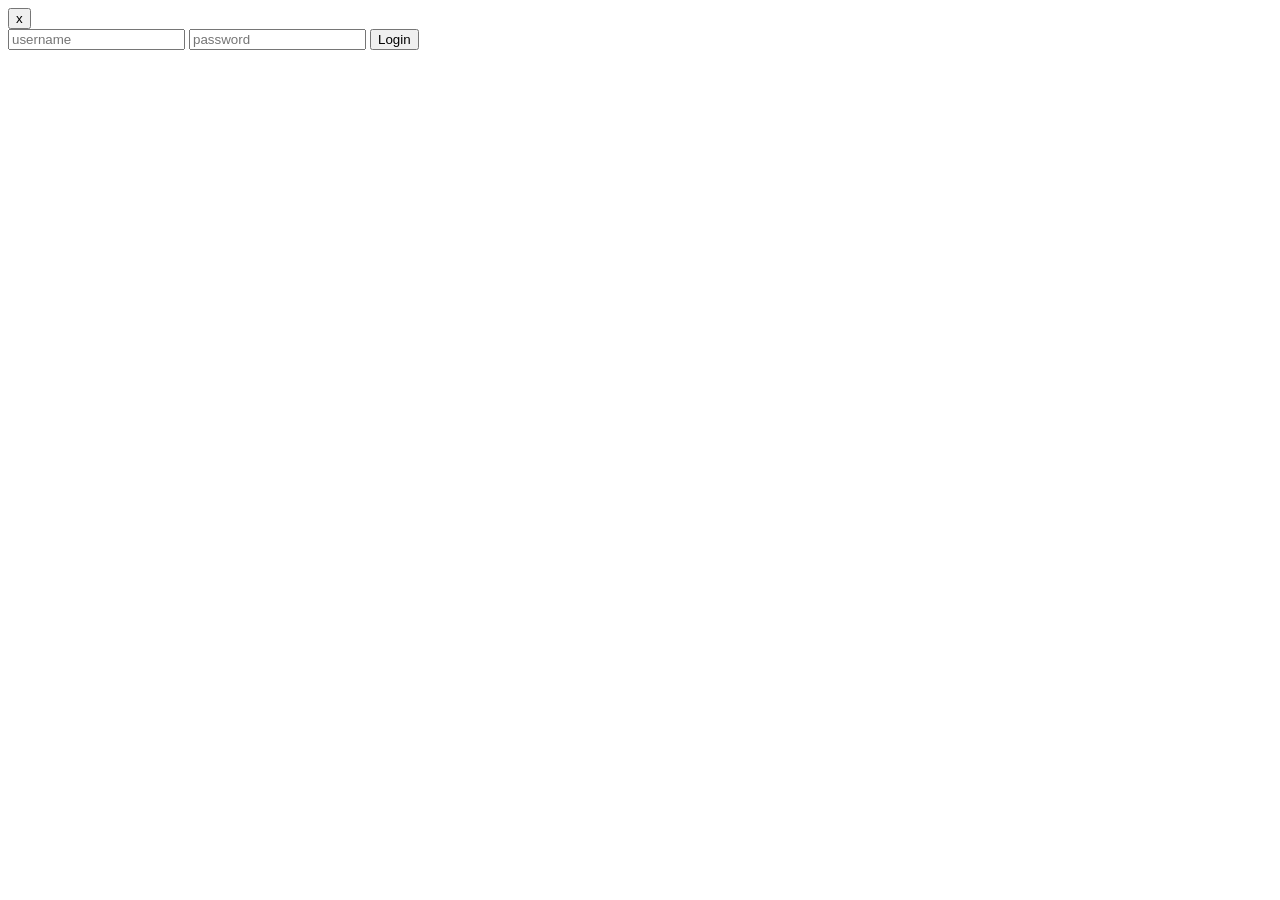
==== templates/login.html @ ae78a5d4 "feat(login-template): add login form" ====
<!DOCTYPE html>
<html lang="en">
<head>
    <meta charset="UTF-8">
    <meta name="viewport" content="width=device-width, initial-scale=1.0">
    <title>Login</title>
    <link rel="stylesheet" href="../static/login.css">
</head>
<body>
    <div id="login-modal-overlay-notif">
        <div class="login-modal-notif-box">
            <span id="login-notif-modal-text"></span>
            <button id="login-modal-notif-close-btn">x</button>
        </div>
    </div>

    <div class="login-form-box">
        <form id="login-form">
            <input id="login-username" placeholder="username">
            <input id="login-password" type="password" placeholder="password">            
            <button type="submit">Login</button>
        </form>
    </div>

    <script src="static/login.js"></script>
</body>
</html>
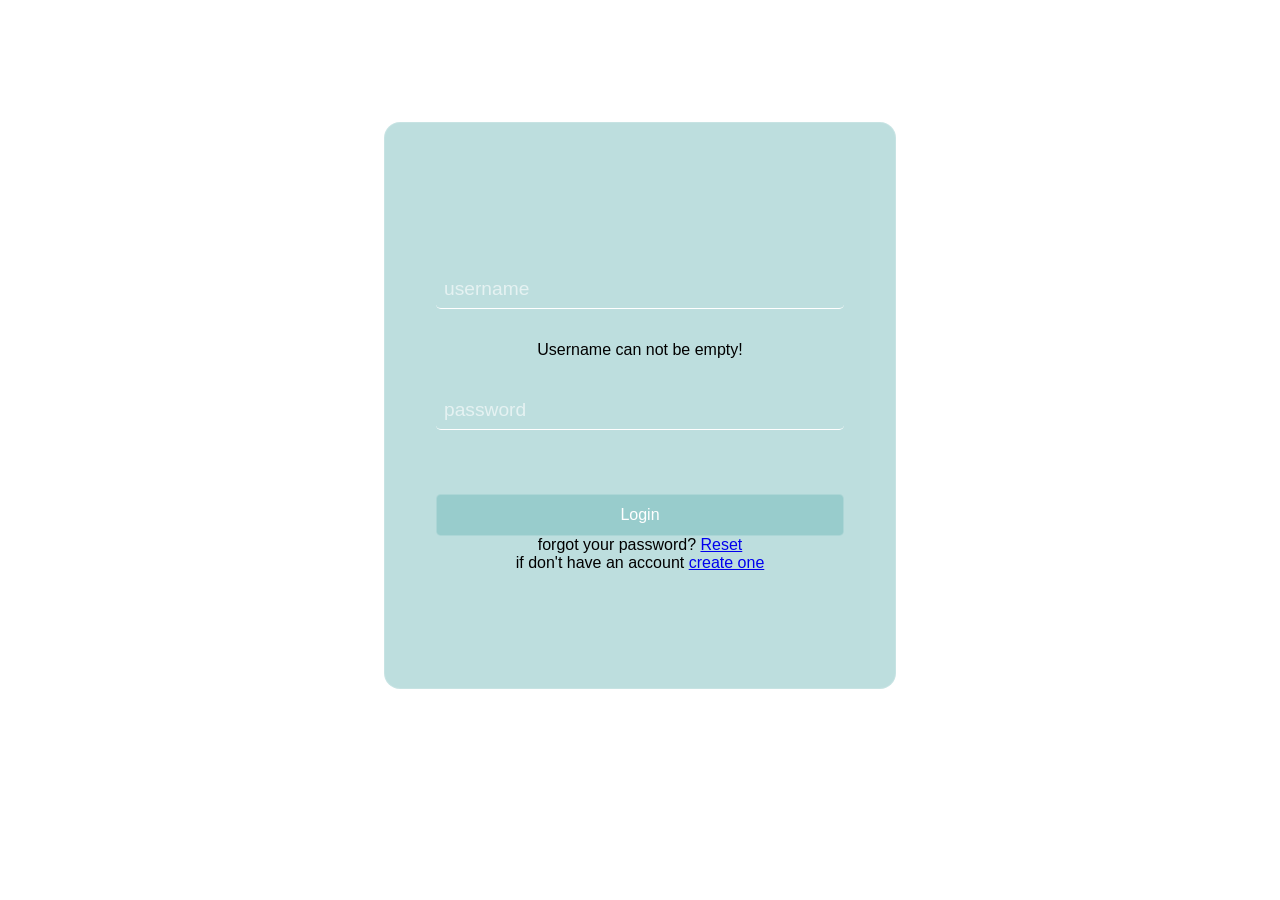
==== commit 6484b714: "fix(login-template): change reset password link" ====
--- a/templates/login.html
+++ b/templates/login.html
@@ -17,8 +17,12 @@
     <div class="login-form-box">
         <form id="login-form">
             <input id="login-username" placeholder="username">
+            <span id="login-empty-username">Username can not be empty!</span>
             <input id="login-password" type="password" placeholder="password">            
             <button type="submit">Login</button>
+
+            <span id="password-reset-text">forgot your password? <a id="reset-link" href="/forgot-password">Reset</a></span>
+            <span id="register-text">if don't have an account <a id="register-link" href="/register">create one</a></span>
         </form>
     </div>
 
--- a/static/login.css
+++ b/static/login.css
@@ -0,0 +1,117 @@
+@keyframes show_password_error {
+    from{
+        transform: translate(0, -20px);
+        filter: blur(5px) opacity(.5);
+    }
+    to{
+    }
+}
+
+*{
+    margin: 0;
+    padding: 0;
+    box-sizing: border-box;
+    font-family: sans-serif;
+    font-size: 1rem;
+}
+
+body{
+    background: url("../static/images/register-back-image.jpg");
+    background-position: center;
+    background-repeat: no-repeat;
+    background-size: cover;
+    backdrop-filter: blur(10px);
+    width: 100%;
+    height: 100vh;
+}
+.login-form-box{
+    width: 100%;
+    height: 90vh;
+    display: flex;
+    justify-content: center;
+    align-items: center;
+}
+
+#login-form{
+    background-color: rgba(0, 128, 128, 0.26);
+    height: 70%;
+    width: 40%;
+    display: flex;
+    justify-content: center;
+    align-items: center;
+    flex-direction: column;
+    border-radius: 1rem;
+    border: 1px solid rgba(255, 255, 255, 0.158);
+}
+
+#login-form input{
+    width: 80%;
+    padding: .5rem;
+    margin: 2rem;
+    border: none;
+    border-bottom: 1px solid white;
+    color: white;
+    font-size: 1.2rem;   
+    outline: none;
+    border-radius: .3rem;
+    background-color: transparent;
+}
+#login-form input::placeholder{
+    color: rgba(255, 255, 255, 0.6);
+}
+
+#login-form button{
+    width: 80%;
+    padding: .7rem;
+    background-color: rgba(0, 128, 128, 0.2);
+    border: 1px solid rgba(255, 255, 255, 0.2);
+    outline: none;
+    border-radius: .3rem;
+    color: white;
+    margin-top: 2rem;
+}
+
+#login-modal-overlay-notif{
+    display: none;
+    position: fixed;
+    top: 0;
+    left: 0;
+    width: 100%;
+    height: 100%;
+    background: rgba(0, 0, 0, 0.5);
+    backdrop-filter: blur(5px);
+}
+#login-modal-overlay-notif.show{
+    display: block;
+}
+
+div.login-modal-notif-box{
+    background-image: linear-gradient(to bottom right, rgba(0, 128, 128, 0.2), rgba(0, 128, 128, 0.4));
+    border: 1px solid rgba(255, 255, 255, 0.2);
+    border-radius: .7rem;
+    color: white;
+    width: 30%;
+    max-width: 400px;
+    min-width: 200px;
+    height: 10rem;
+    margin: 100px auto;
+    padding: 1rem;
+    animation: show_password_error .5s ease;
+    display: flex;
+    align-items: top;
+    justify-content: space-between;
+}
+
+div.login-modal-notif-box button{
+    background-color: rgba(255, 255, 255, 0.356);
+    width: 30px;
+    height: 30px;
+    border: none;
+    outline: none;
+    border-radius: 5px;
+    color: white;
+}
+
+div.login-modal-notif-box span{
+    width: 85%;
+}
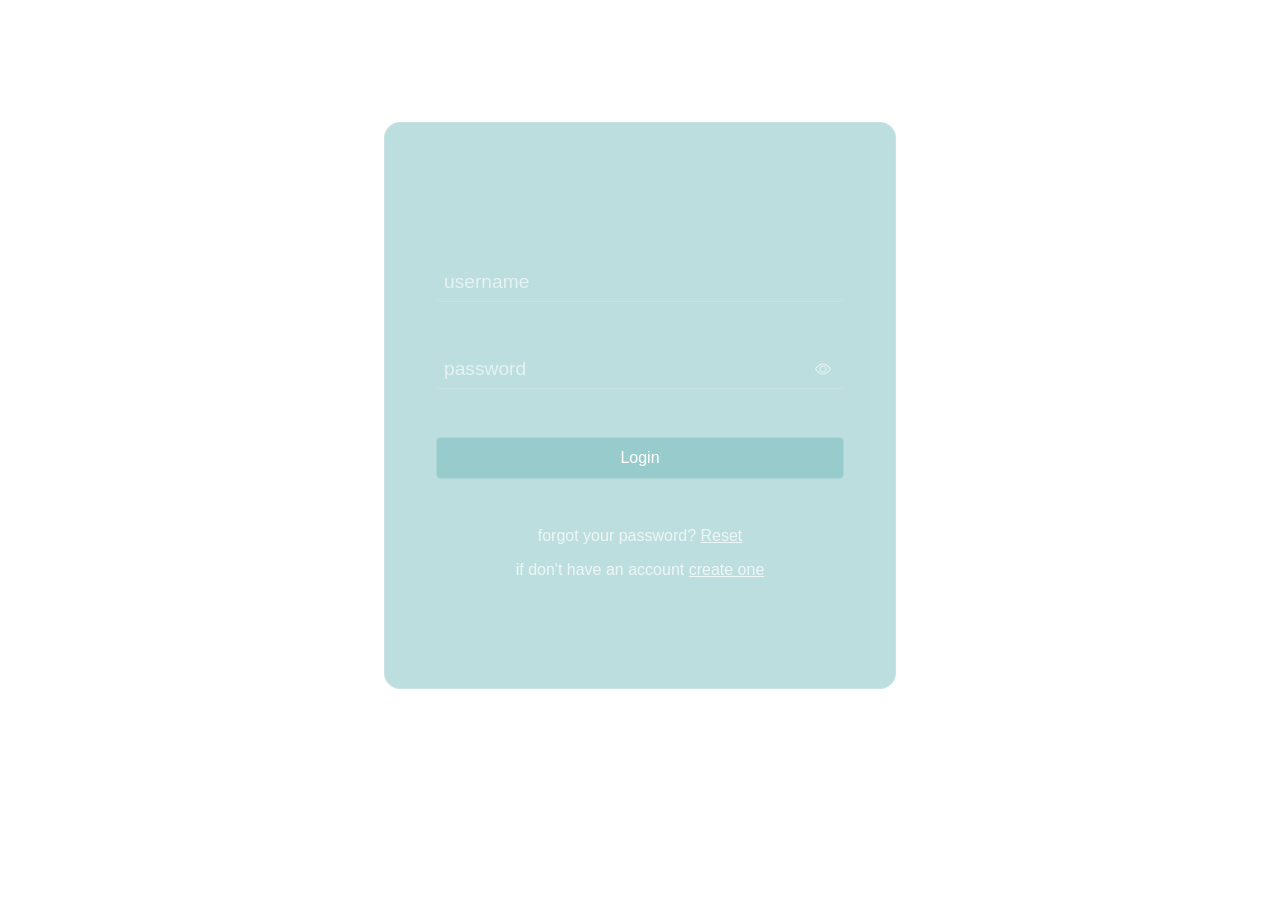
==== commit 875eff6e: "feat(login): add show password eye button" ====
--- a/templates/login.html
+++ b/templates/login.html
@@ -18,7 +18,20 @@
         <form id="login-form">
             <input id="login-username" placeholder="username">
             <span id="login-empty-username">Username can not be empty!</span>
-            <input id="login-password" type="password" placeholder="password">            
+            <div class="input-wrapper">
+                <input id="login-password" type="password" placeholder="password">
+                <button type="button" class="eye" id="password-eye">
+                    <svg xmlns="http://www.w3.org/2000/svg" width="16" height="16" fill="currentColor" class="bi bi-eye show" viewBox="0 0 16 16">
+                        <path d="M16 8s-3-5.5-8-5.5S0 8 0 8s3 5.5 8 5.5S16 8 16 8M1.173 8a13 13 0 0 1 1.66-2.043C4.12 4.668 5.88 3.5 8 3.5s3.879 1.168 5.168 2.457A13 13 0 0 1 14.828 8q-.086.13-.195.288c-.335.48-.83 1.12-1.465 1.755C11.879 11.332 10.119 12.5 8 12.5s-3.879-1.168-5.168-2.457A13 13 0 0 1 1.172 8z"/>
+                        <path d="M8 5.5a2.5 2.5 0 1 0 0 5 2.5 2.5 0 0 0 0-5M4.5 8a3.5 3.5 0 1 1 7 0 3.5 3.5 0 0 1-7 0"/>
+                    </svg>
+                    <svg xmlns="http://www.w3.org/2000/svg" width="16" height="16" fill="currentColor" class="bi bi-eye-slash" viewBox="0 0 16 16">
+                        <path d="M13.359 11.238C15.06 9.72 16 8 16 8s-3-5.5-8-5.5a7 7 0 0 0-2.79.588l.77.771A6 6 0 0 1 8 3.5c2.12 0 3.879 1.168 5.168 2.457A13 13 0 0 1 14.828 8q-.086.13-.195.288c-.335.48-.83 1.12-1.465 1.755q-.247.248-.517.486z"/>
+                        <path d="M11.297 9.176a3.5 3.5 0 0 0-4.474-4.474l.823.823a2.5 2.5 0 0 1 2.829 2.829zm-2.943 1.299.822.822a3.5 3.5 0 0 1-4.474-4.474l.823.823a2.5 2.5 0 0 0 2.829 2.829"/>
+                        <path d="M3.35 5.47q-.27.24-.518.487A13 13 0 0 0 1.172 8l.195.288c.335.48.83 1.12 1.465 1.755C4.121 11.332 5.881 12.5 8 12.5c.716 0 1.39-.133 2.02-.36l.77.772A7 7 0 0 1 8 13.5C3 13.5 0 8 0 8s.939-1.721 2.641-3.238l.708.709zm10.296 8.884-12-12 .708-.708 12 12z"/>
+                    </svg>
+                </button>
+            </div>         
             <button type="submit">Login</button>
 
             <span id="password-reset-text">forgot your password? <a id="reset-link" href="/forgot-password">Reset</a></span>
--- a/static/login.css
+++ b/static/login.css
@@ -49,18 +49,26 @@
     padding: .5rem;
     margin: 2rem;
     border: none;
-    border-bottom: 1px solid white;
+    border-bottom: 1px solid rgba(255, 255, 255, 0.2);
     color: white;
     font-size: 1.2rem;   
     outline: none;
     border-radius: .3rem;
     background-color: transparent;
+    transition: all ease .2s;
+}
+#login-form input:focus{
+    border-bottom: 1px solid rgba(255, 255, 255);
 }
 #login-form input::placeholder{
     color: rgba(255, 255, 255, 0.6);
-}
-
-#login-form button{
+    transition: all ease .2s;
+}
+#login-form input:focus::placeholder{
+    translate: 0 -14px;
+    font-size: 15px;
+}
+#login-form button:not(.eye){
     width: 80%;
     padding: .7rem;
     background-color: rgba(0, 128, 128, 0.2);
@@ -68,11 +76,79 @@
     outline: none;
     border-radius: .3rem;
     color: white;
+    transition: all ease .2s;
     margin-top: 2rem;
+}
+#login-form button:not(.eye):hover{
+    cursor: pointer;
+    border: 1px solid rgba(255, 255, 255, 0.4);
+}
+
+#login-empty-username{
+    display: none;
+}
+#login-empty-username.error{
+    display: block;
+    color: red;
+    font-weight: bold;
+    animation: show_password_error .5s ease;
+}
+
+.input-wrapper{
+    position: relative;
+    width: 80%;
+    margin: 1rem;
+}
+
+#login-form .input-wrapper input{
+    width: 100%;
+    padding: .5rem;
+    padding-right: 2rem;
+    border: none;
+    margin: 0;
+    border-bottom: 1px solid rgba(255, 255, 255, 0.2);
+    color: white;
+    font-size: 1.2rem;   
+    outline: none;
+    border-radius: .3rem;
+    background-color: transparent;
+    transition: all ease .2s;
+}
+
+.eye{
+    position: absolute;
+    right: 0.5rem;
+    top: 50%;
+    transform: translateY(-50%);
+
+    background: transparent;
+    border: none;
+    padding: 5px;
+    cursor: pointer;
+
+    color: rgba(255, 255, 255, 0.6);
+    transition: 0.2s ease;
+}
+
+.eye:hover{
+    color: rgba(255, 255, 255, 0.95);
+}
+
+.eye:active{
+    scale: .9;
+}
+
+.eye svg{
+    display: none;
+    pointer-events: none;
+}
+.eye svg.show{
+    display: block;
 }
 
 #login-modal-overlay-notif{
     display: none;
+    z-index: 2;
     position: fixed;
     top: 0;
     left: 0;
@@ -114,4 +190,40 @@
 
 div.login-modal-notif-box span{
     width: 85%;
+}
+
+#register-text{
+    margin-top: 1rem;
+    color: rgba(255, 255, 255, 0.726);
+}
+
+#register-link{
+    color: rgba(255, 255, 255, 0.726);
+}
+
+#register-link:hover{
+    color: orangered
+}
+
+#password-reset-text{
+    margin-top: 3rem;
+    color: rgba(255, 255, 255, 0.726);
+}
+
+#reset-link{
+    color: rgba(255, 255, 255, 0.726);
+}
+
+#reset-link:hover{
+    color: orangered
+}
+
+@media (max-width: 768px){
+    #login-form{
+        width: 90%;
+    }
+    
+    div.login-modal-notif-box{
+        width: 80%  ;
+    }
 }
